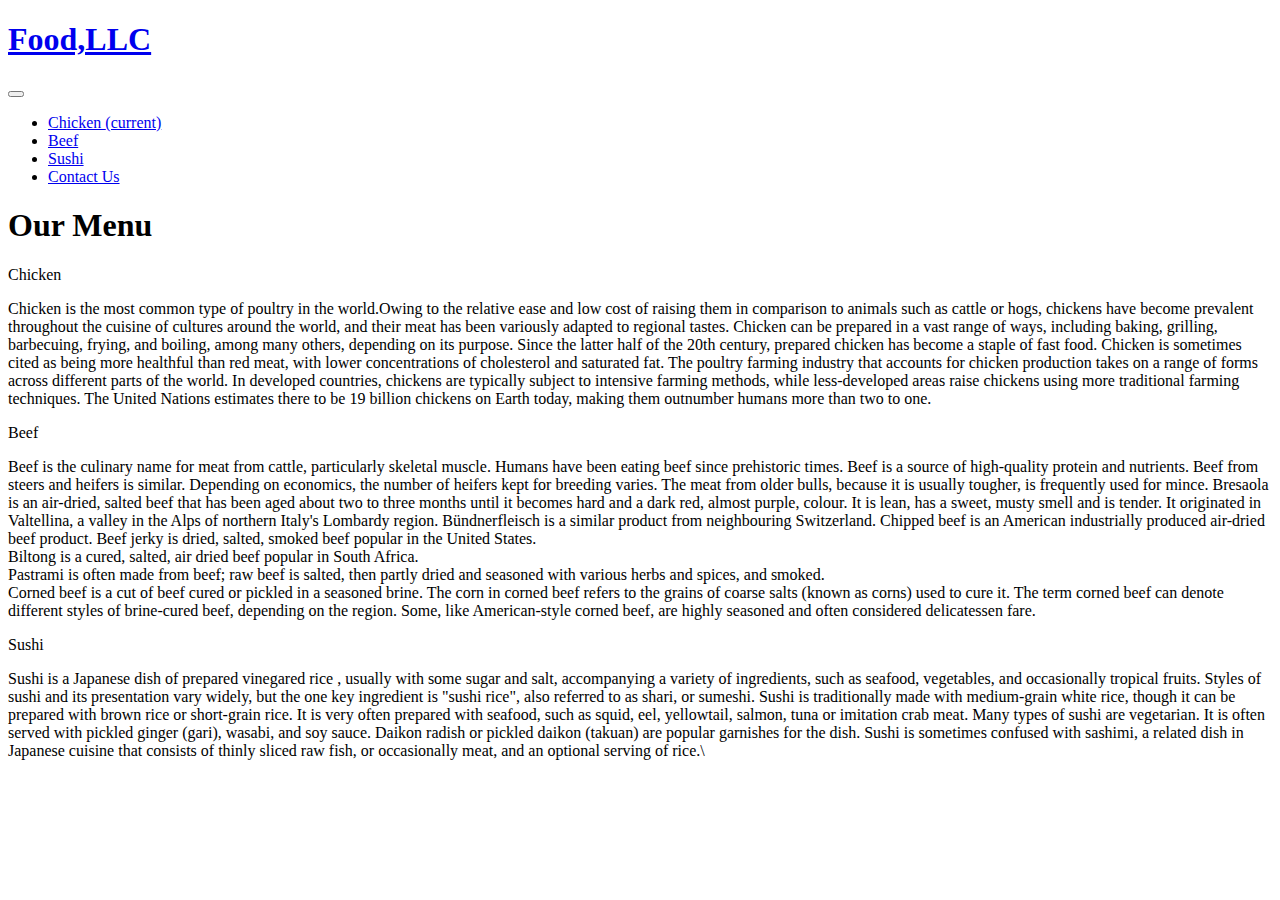
==== module3-project/index.html @ d353b975 "Create index.html" ====
<!doctype html>
<html>
    <head>
        <meta charset="utf-8">
    
        <meta name="viewport" content="width = device-width, initial-scale=1">
        <link rel="stylesheet"  href="bootstrap-4.5.0-dist\css\bootstrap.min.css">
        <link rel="stylesheet"  href="style1.css">
        <title>Module 3 Project</title>
    </head>
    <body>
         <header class="nav-header">
              <nav id ="nav-head"class="navbar navbar-expand-lg navbar-light" >
                <div class="container" >
                <a class="navbar-brand" href="#"><h1>Food,LLC</h1></a>
                <button class="navbar-toggler" type="button" data-toggle="collapse" data-target="#navbarNav" aria-controls="navbarNav" aria-expanded="false" aria-label="Toggle navigation">
                  <span class="navbar-toggler-icon"></span>
                </button>
                <div class="collapse navbar-collapse" id="navbarNav">
                  <ul class="navbar-nav" id ="nav-list">
                    <li class="nav-item ">
                      <a class="nav-link" id="food" href="#chicken-div">Chicken <span class="sr-only">(current)</span></a>
                    </li>
                    <li class="nav-item">
                      <a class="nav-link" id="food" href="#beef-div">Beef</a>
                    </li>
                    <li class="nav-item">
                      <a class="nav-link"  id="food" href="#sushi-div">Sushi</a>
                    </li>
                    <li class="nav-item">
                      <a class="nav-link disabled"  id="food" href="#" tabindex="-1" aria-disabled="true">Contact Us</a>
                    </li>
                  </ul>
                </div>
              </div>
              </nav>
        </header>
        <h1 class="text-center">Our Menu</h1>

        <div class="row container container-fluid">
        <div class="col-md-12 col-sm-12 col-xs-12" id="chicken-div">
          <section>
          <div id="chicken">
            Chicken
          </div>
          <p>
Chicken is the most common type of poultry in the world.Owing to the relative ease and low cost of raising them in comparison to animals such as cattle or hogs, chickens have become prevalent throughout the cuisine of cultures around the world, and their meat has been variously adapted to regional tastes.

Chicken can be prepared in a vast range of ways, including baking, grilling, barbecuing, frying, and boiling, among many others, depending on its purpose. Since the latter half of the 20th century, prepared chicken has become a staple of fast food. Chicken is sometimes cited as being more healthful than red meat, with lower concentrations of cholesterol and saturated fat.

The poultry farming industry that accounts for chicken production takes on a range of forms across different parts of the world. In developed countries, chickens are typically subject to intensive farming methods, while less-developed areas raise chickens using more traditional farming techniques. The United Nations estimates there to be 19 billion chickens on Earth today, making them outnumber humans more than two to one.         </section>
        </div>
        <div class="col-md-12 col-sm-12 col-xs-12" id="beef-div">
          <section>
          <div id="beef">
            Beef
          </div>
          <p>
            Beef is the culinary name for meat from cattle, particularly skeletal muscle. Humans have been eating beef since prehistoric times. Beef is a source of high-quality protein and nutrients.
            Beef from steers and heifers is similar. Depending on economics, the number of heifers kept for breeding varies. The meat from older bulls, because it is usually tougher, is frequently used for mince.    
            Bresaola is an air-dried, salted beef that has been aged about two to three months until it becomes hard and a dark red, almost purple, colour. It is lean, has a sweet, musty smell and is tender. It originated in Valtellina, a valley in the Alps of northern Italy's Lombardy region. Bündnerfleisch is a similar product from neighbouring Switzerland. Chipped beef is an American industrially produced air-dried beef product.

            Beef jerky is dried, salted, smoked beef popular in the United States.<br>
            
            Biltong is a cured, salted, air dried beef popular in South Africa.<br>
            
            Pastrami is often made from beef; raw beef is salted, then partly dried and seasoned with various herbs and spices, and smoked.
         <br>   
            Corned beef is a cut of beef cured or pickled in a seasoned brine. The corn in corned beef refers to the grains of coarse salts (known as corns) used to cure it. The term corned beef can denote different styles of brine-cured beef, depending on the region. Some, like American-style corned beef, are highly seasoned and often considered delicatessen fare.
          </p></section>
        </div>
        <div class="col-md-12 col-sm-12 col-xs-12" id="sushi-div">
          <section>
          <div id="sushi">
            Sushi
          </div>
          <p>
            Sushi  is a Japanese dish of prepared vinegared rice , usually with some sugar and salt, accompanying a variety of ingredients, such as seafood, vegetables, and occasionally tropical fruits. Styles of sushi and its presentation vary widely, but the one key ingredient is "sushi rice", also referred to as shari, or sumeshi.

            Sushi is traditionally made with medium-grain white rice, though it can be prepared with brown rice or short-grain rice. It is very often prepared with seafood, such as squid, eel, yellowtail, salmon, tuna or imitation crab meat. Many types of sushi are vegetarian. It is often served with pickled ginger (gari), wasabi, and soy sauce. Daikon radish or pickled daikon (takuan) are popular garnishes for the dish.
            
            Sushi is sometimes confused with sashimi, a related dish in Japanese cuisine that consists of thinly sliced raw fish, or occasionally meat, and an optional serving of rice.\        </p>
          </section>
        </div>
        </div>
        <script src="bootstrap-4.5.0-dist\js\jquery-3.5.1.min.js"></script>
        <script src="bootstrap-4.5.0-dist\js\bootstrap.min.js"></script>
        <script src="script.js"></script>
    </body>
    
</html>
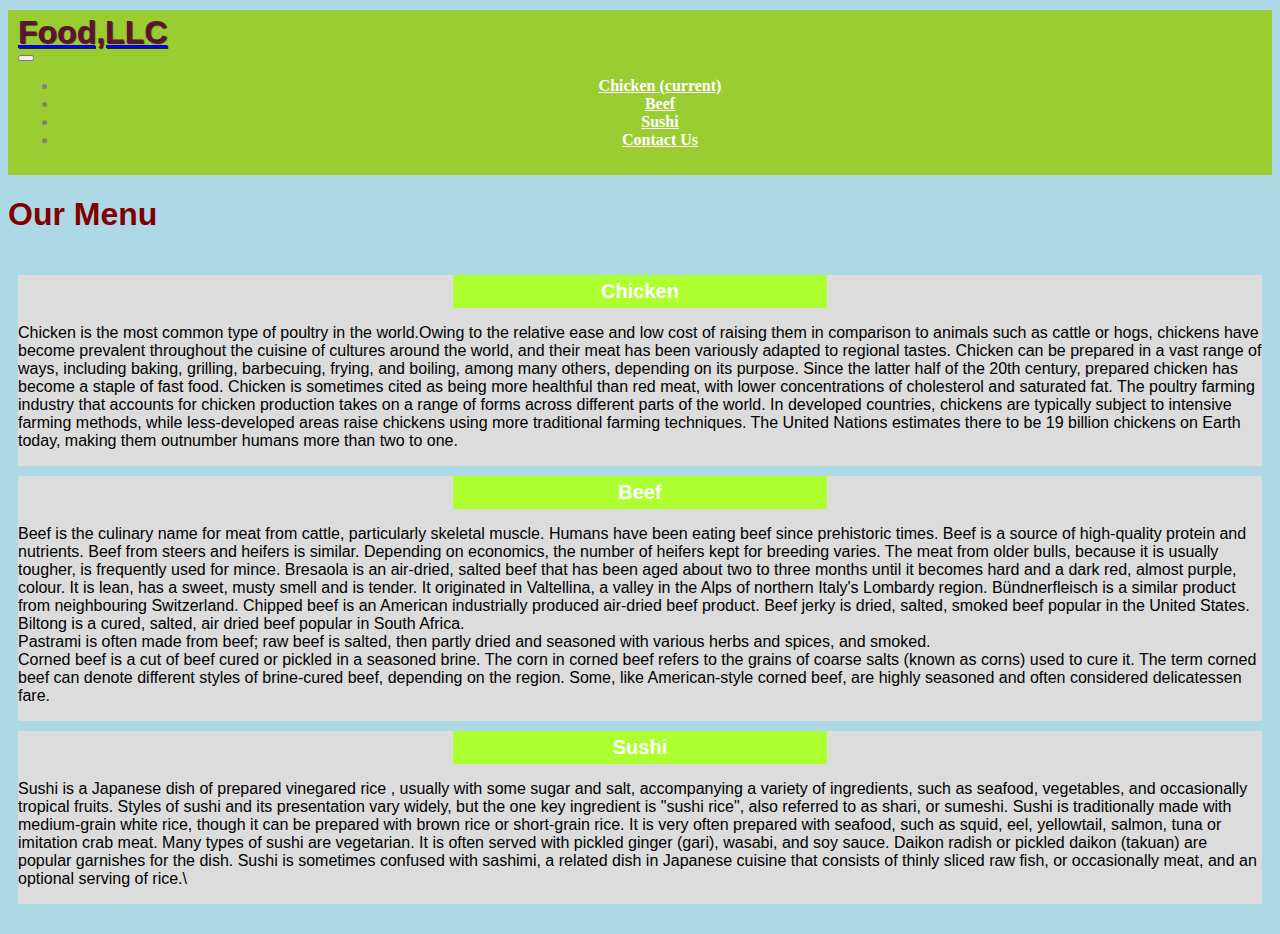
==== commit bc6d0c47: "Update index.html" ====
--- a/module3-project/index.html
+++ b/module3-project/index.html
@@ -5,7 +5,7 @@
     
         <meta name="viewport" content="width = device-width, initial-scale=1">
         <link rel="stylesheet"  href="bootstrap-4.5.0-dist\css\bootstrap.min.css">
-        <link rel="stylesheet"  href="style1.css">
+        <link rel="stylesheet"  href="css/styles.css">
         <title>Module 3 Project</title>
     </head>
     <body>
--- a/module3-project/css/styles.css
+++ b/module3-project/css/styles.css
@@ -0,0 +1,137 @@
+* {
+	box-sizing: border-box;
+}
+body { 
+    background-color:lightblue;
+    font-size: 16px;
+    color:grey;
+    font-family:"Sans-serif";
+}
+h1{
+  color:maroon;
+  font-family: sans-serif;
+  font-weight: bolder;
+}
+.container {
+	border: none;
+	margin-left: auto;
+	margin-right: auto;
+	margin-top: 10px;
+	margin-bottom: 10px;
+	padding: 10px;
+}
+section {
+	border:	0px solid black;
+	background-color:gainsboro;
+	width: 100%;
+	height: auto;
+	font-family: Helvetica;
+	color: black;
+	position: relative;
+	overflow: auto;
+}
+/** HEADER**/
+#nav-head {
+    background-color: yellowgreen;
+    border-radius: 0%;
+    border: 0;
+}
+.navbar-brand {
+padding-top: 25px;
+}
+.navbar-brand h1{/*restauarnt name*/
+  font-family: sans-serif;
+  color: #61122f;
+  text-shadow: 1px 1px 1px #222;
+  font-weight: bold;
+  margin-top:0;
+  margin-bottom:0;
+  line-height: .75;
+}
+.navbar-brand a:hover, .navbar-brand a:focus
+{
+  text-decoration: none;
+}
+ .navbar-brand p{
+   color: #000;
+   text-transform:uppercase;
+   font-size: .7em;
+   margin-top: 15px;
+
+ }
+ #nav-list{
+   margin-top:15px;
+ }
+ #nav-list {
+   text-align: center;
+   font-weight:bold;
+   
+ }
+#food{
+  color:white;
+}
+ #nav-list a:hover{
+   color:lightcoral;
+   background:lightblue;
+ }
+ #chicken-div {
+  margin-bottom: 10px;
+  margin-top: 10px;
+}
+
+#beef-div {
+  margin-bottom: 10px;
+  margin-top: 10px;
+}
+
+#sushi-div {
+  margin-bottom: 10px;
+  margin-top: 10px;
+}
+#chicken {
+	
+	text-align: center;
+	width: 30%;
+  margin-right: 35%;
+  margin-left: 35%;
+	font-family: Georgia,sans-serif;
+	font-weight: bold;
+	font-size: 125%;
+	margin-bottom: 0;
+	margin-top: 0;
+	padding: 5px;
+  background-color: greenyellow;
+  color: white;
+}
+
+#beef {
+
+	text-align: center;
+	width: 30%;
+  margin-right: 35%;
+  margin-left: 35%;
+	font-family: Georgia,sans-serif;
+	font-weight: bold;
+	font-size: 125%;
+	margin-bottom: 0;
+	margin-top: 0;
+	padding: 5px;
+  background-color:greenyellow;
+  color: white;
+}
+
+#sushi {
+	
+	text-align: center;
+	width: 30%;
+  margin-right: 35%;
+  margin-left: 35%;
+	font-family: Georgia,sans-serif;
+	font-weight: bold;
+	font-size: 125%;
+	margin-bottom: 0;
+	margin-top: 0;
+	background-color: greenyellow;
+	color: white;
+	padding: 5px;
+}
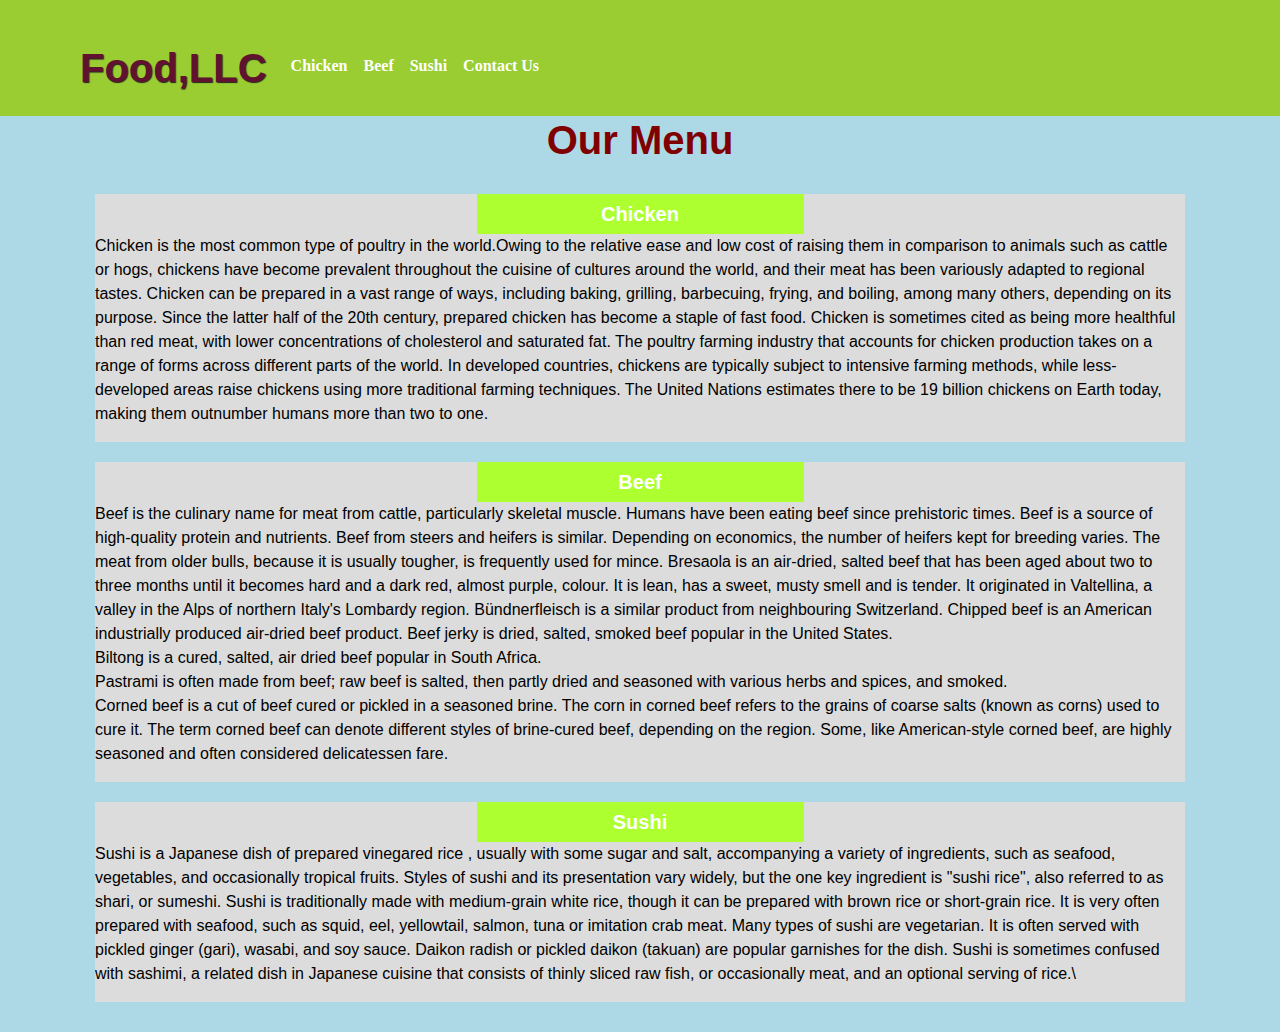
==== commit 9b8a8f5f: "Update index.html" ====
--- a/module3-project/index.html
+++ b/module3-project/index.html
@@ -4,7 +4,7 @@
         <meta charset="utf-8">
     
         <meta name="viewport" content="width = device-width, initial-scale=1">
-        <link rel="stylesheet"  href="bootstrap-4.5.0-dist\css\bootstrap.min.css">
+        <link rel="stylesheet"  href="css/bootstrap.min.css">
         <link rel="stylesheet"  href="css/styles.css">
         <title>Module 3 Project</title>
     </head>
@@ -83,9 +83,9 @@
           </section>
         </div>
         </div>
-        <script src="bootstrap-4.5.0-dist\js\jquery-3.5.1.min.js"></script>
-        <script src="bootstrap-4.5.0-dist\js\bootstrap.min.js"></script>
-        <script src="script.js"></script>
+        <script src="js/jquery-3.5.1.min.js"></script>
+        <script src="js/bootstrap.min.js"></script>
+        <script src="js/script.js"></script>
     </body>
     
 </html>
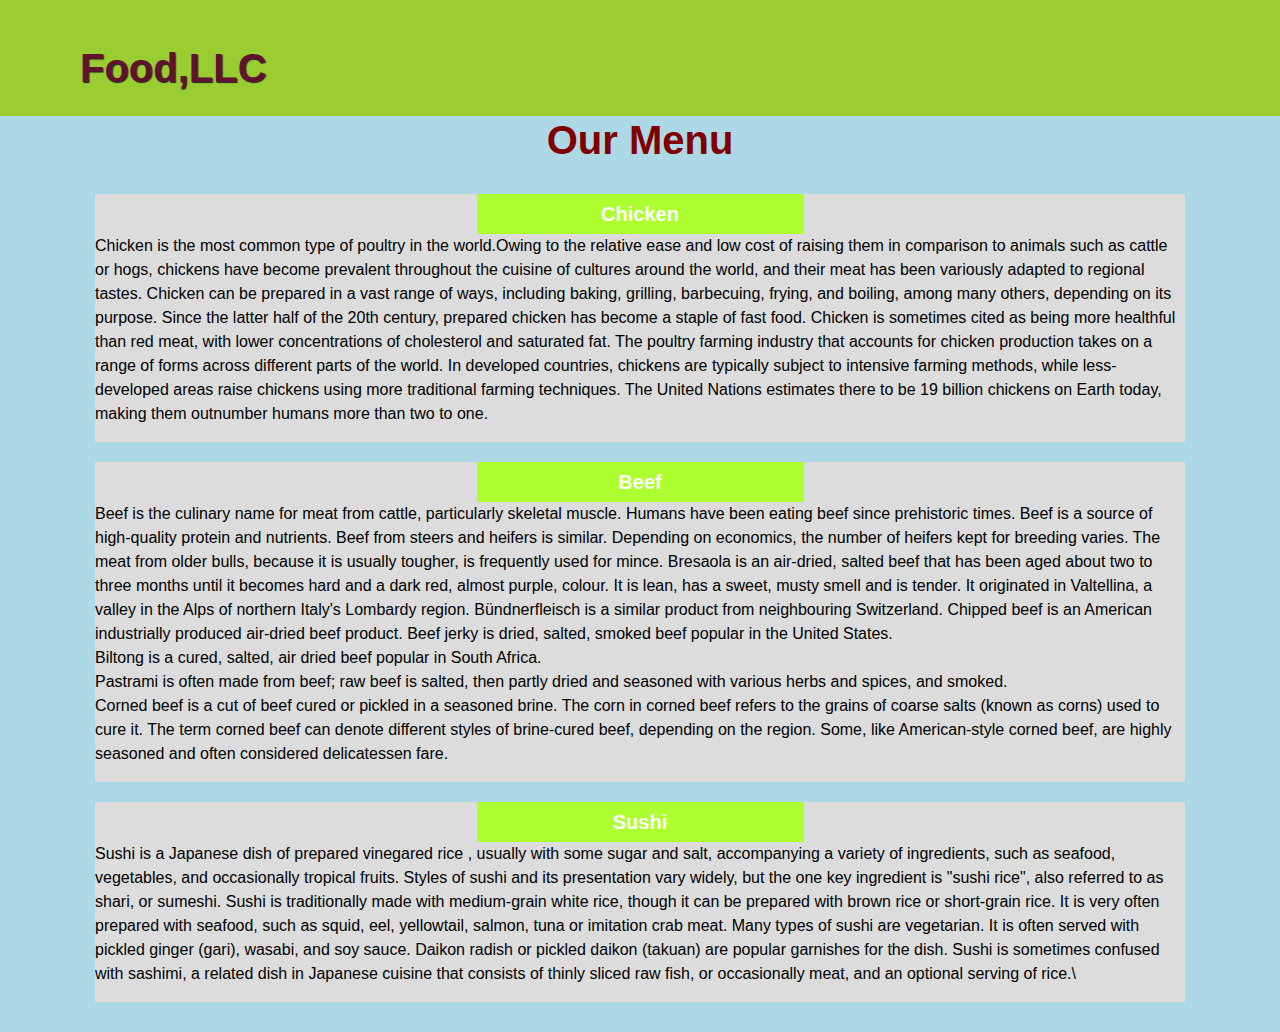
==== commit 24eeaf7f: "Update index.html" ====
--- a/module3-project/index.html
+++ b/module3-project/index.html
@@ -4,20 +4,21 @@
         <meta charset="utf-8">
     
         <meta name="viewport" content="width = device-width, initial-scale=1">
-        <link rel="stylesheet"  href="css/bootstrap.min.css">
-        <link rel="stylesheet"  href="css/styles.css">
+        
+	<link rel="stylesheet" href="css/bootstrap.min.css">
+    <link rel="stylesheet" href="css/styles.css">
         <title>Module 3 Project</title>
     </head>
     <body>
-         <header class="nav-header">
+<header class="nav-header">
               <nav id ="nav-head"class="navbar navbar-expand-lg navbar-light" >
                 <div class="container" >
                 <a class="navbar-brand" href="#"><h1>Food,LLC</h1></a>
-                <button class="navbar-toggler" type="button" data-toggle="collapse" data-target="#navbarNav" aria-controls="navbarNav" aria-expanded="false" aria-label="Toggle navigation">
+                <button class="navbar-toggler d-md-none" type="button" data-toggle="collapse" data-target="#navbarNav" aria-controls="navbarNav" aria-expanded="false" aria-label="Toggle navigation">
                   <span class="navbar-toggler-icon"></span>
                 </button>
                 <div class="collapse navbar-collapse" id="navbarNav">
-                  <ul class="navbar-nav" id ="nav-list">
+                  <ul class="navbar-nav d-md-none" id ="nav-list">
                     <li class="nav-item ">
                       <a class="nav-link" id="food" href="#chicken-div">Chicken <span class="sr-only">(current)</span></a>
                     </li>
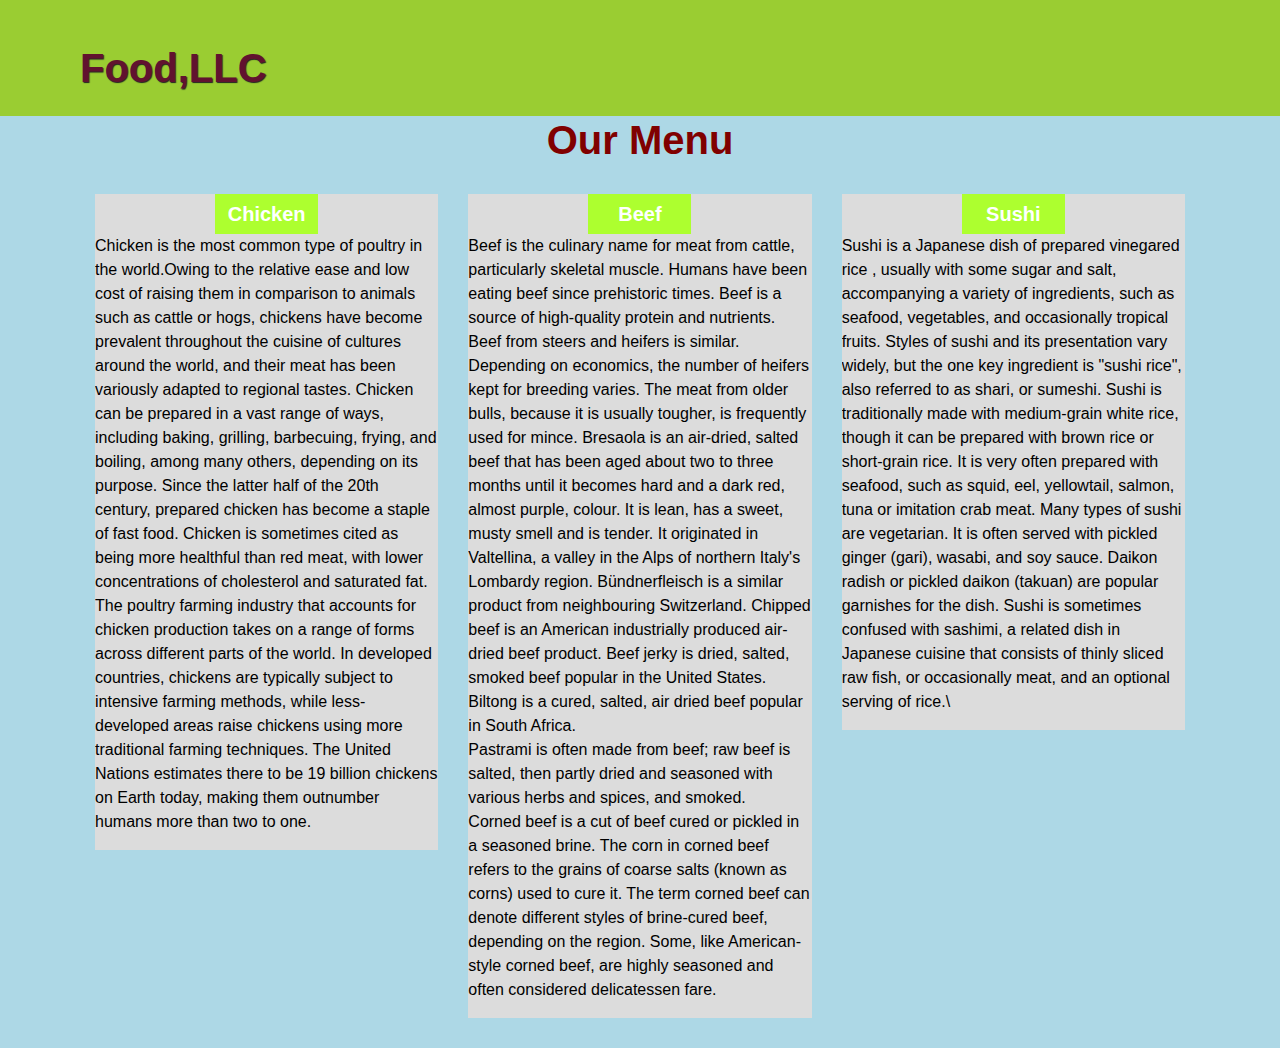
==== commit 7931e6fe: "Update index.html" ====
--- a/module3-project/index.html
+++ b/module3-project/index.html
@@ -39,7 +39,7 @@
         <h1 class="text-center">Our Menu</h1>
 
         <div class="row container container-fluid">
-        <div class="col-md-12 col-sm-12 col-xs-12" id="chicken-div">
+        <div class="col-lg-4 col-md-6 col-sm-12 col-xs-12" id="chicken-div">
           <section>
           <div id="chicken">
             Chicken
@@ -51,7 +51,7 @@
 
 The poultry farming industry that accounts for chicken production takes on a range of forms across different parts of the world. In developed countries, chickens are typically subject to intensive farming methods, while less-developed areas raise chickens using more traditional farming techniques. The United Nations estimates there to be 19 billion chickens on Earth today, making them outnumber humans more than two to one.         </section>
         </div>
-        <div class="col-md-12 col-sm-12 col-xs-12" id="beef-div">
+        <div class="col-lg-4 col-md-6 col-sm-12 col-xs-12" id="beef-div">
           <section>
           <div id="beef">
             Beef
@@ -70,7 +70,7 @@
             Corned beef is a cut of beef cured or pickled in a seasoned brine. The corn in corned beef refers to the grains of coarse salts (known as corns) used to cure it. The term corned beef can denote different styles of brine-cured beef, depending on the region. Some, like American-style corned beef, are highly seasoned and often considered delicatessen fare.
           </p></section>
         </div>
-        <div class="col-md-12 col-sm-12 col-xs-12" id="sushi-div">
+        <div class="col-lg-4 col-md-6 col-sm-12 col-xs-12" id="sushi-div">
           <section>
           <div id="sushi">
             Sushi
